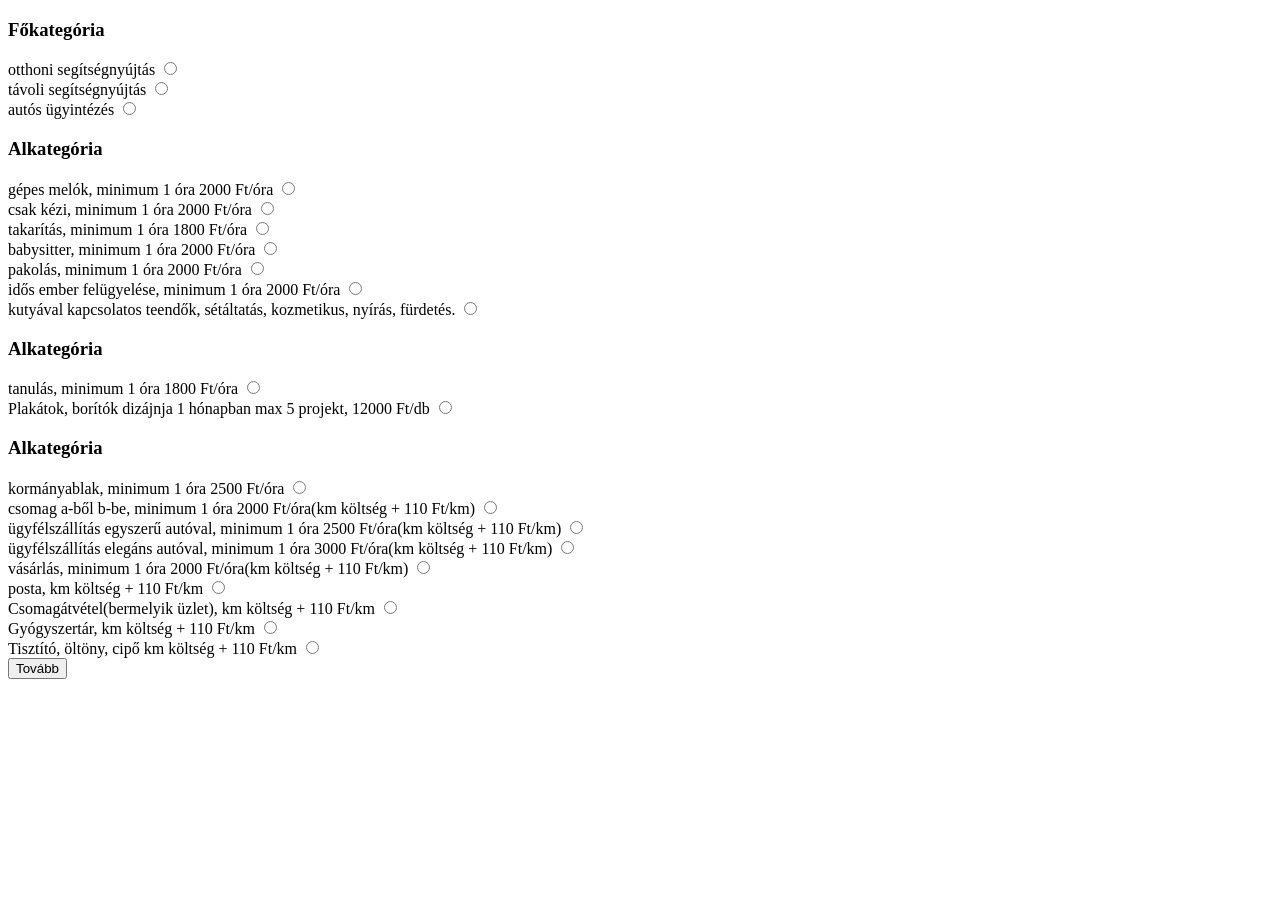
==== index.html @ 7f1c6b9c "Továbblépős oldalak. 1. oldal főketegória + alkat. fizetendő óra kivesz, csak 1 elkategória ( radio)" ====
<!DOCTYPE html>
<html lang="en">

<head>
    <meta charset="UTF-8">
    <meta name="viewport" content="width=device-width, initial-scale=1.0">
    <link rel="stylesheet" href="/quickhelpw.github.io/css/style.css">
    <link rel="stylesheet" href="/quickhelpw.github.io/node_modules/bootstrap/dist/css/bootstrap.min.css">
    <link rel="stylesheet" href="/quickhelpw.github.io/node_modules/font-awesome/css/font-awesome.min.css">
    <link rel="stylesheet" href="https://cdnjs.cloudflare.com/ajax/libs/font-awesome/5.13.0/css/all.min.css" />
    <link href="https://fonts.googleapis.com/css2?family=Quicksand:wght@300;400;500;600;700&display=swap"
        rel="stylesheet" />
    <title>QuickHelp</title>
</head>

<body>
    <div class="row">
        <div class="col-sm">
            <div class="middleBox">
                <h3>Főkategória</h3>
                <div class="container">
                    <label for="os">otthoni segítségnyújtás</label>
                    <input onclick="os()" type="radio" name="Főtípus" id="os">
                </div>
                <div class="container">
                    <label for="ts">távoli segítségnyújtás</label>
                    <input onclick="ts()" type="radio" name="Főtípus" id="ts">
                </div>
                <div class="container">
                    <label for="aü">autós ügyintézés</label>
                    <input onclick="aü()" type="radio" name="Főtípus" id="aü">
                </div>
            </div>
        </div>
        <div class="col-sm">
            <div id="alkat" class="middleBox">
                <div id="alkatOS" class="col-sm">
                    <div>
                        <h3>Alkategória</h3>
                        <div class="container">
                            <label for="gm">gépes melók, minimum 1 óra 2000 Ft/óra</label>
                            <input onclick="sum(this, 2000)" name="amount-input" type="radio" value="1000" id="gm">
                        </div>
                        <div class="container">
                            <label for="csk">csak kézi, minimum 1 óra 2000 Ft/óra</label>
                            <input onclick="sum(this, 2000)" name="amount-input" value="2000" type="radio" id="csk">
                        </div>
                        <div class="container">
                            <label for="tk">takarítás, minimum 1 óra 1800 Ft/óra</label>
                            <input onclick="sum(this, 1800)" name="amount-input" value="1800" type="radio" id="tk">
                        </div>
                        <div class="container">
                            <label for="bs">babysitter, minimum 1 óra 2000 Ft/óra</label>
                            <input onclick="sum(this, 2000)" name="amount-input" value="1800" type="radio" id="bs">
                        </div>
                        <div class="container">
                            <label for="pak">pakolás, minimum 1 óra 2000 Ft/óra</label>
                            <input onclick="sum(this, 2000)" name="amount-input" value="1800" type="radio" id="pak">
                        </div>
                        <div class="container">
                            <label for="ief">idős ember felügyelése, minimum 1 óra 2000 Ft/óra</label>
                            <input onclick="sum(this, 2000)" name="amount-input" value="1800" type="radio" id="ief">
                        </div>
                        <div class="container">
                            <label for="kkt">kutyával kapcsolatos teendők, sétáltatás, kozmetikus, nyírás,
                                fürdetés.</label>
                            <input onclick="sum(this, 2000)" name="amount-input" value="1800" type="radio" id="kkt">
                        </div>
                    </div>
                </div>
                <div id="alkatTS" class="col-sm">
                    <div>
                        <h3>Alkategória</h3>
                        <div class="container">
                            <label for="tn">tanulás, minimum 1 óra 1800 Ft/óra</label>
                            <input onclick="sum(this, 1800)" name="amount-input" value="1800" type="radio" id="tn">
                        </div>
                        <div class="container">
                            <label for="pbd">Plakátok, borítók dizájnja 1 hónapban max 5 projekt, 12000 Ft/db</label>
                            <input onclick="sum(this, 12000)" name="amount-input" value="1800" type="radio" id="pbd">
                        </div>

                    </div>
                </div>
                <div id="alkatAÜ" class="col-sm">
                    <div>
                        <h3>Alkategória</h3>
                        <div class="container">
                            <label for="ka">kormányablak, minimum 1 óra 2500 Ft/óra</label>
                            <input onclick="sum(this, 2500)" name="amount-input" value="1800" type="radio" id="ka">
                        </div>
                        <div class="container">
                            <label for="csab">csomag a-ből b-be, minimum 1 óra 2000 Ft/óra(km költség + 110
                                Ft/km)</label>
                            <input onclick="sum(this, 2000)" name="amount-input" value="1800" type="radio" id="csab">
                        </div>
                        <div class="container">
                            <label for="üegya">ügyfélszállítás egyszerű autóval, minimum 1 óra 2500 Ft/óra(km költség +
                                110 Ft/km)</label>
                            <input onclick="sum(this, 2500)" name="amount-input" value="1800" type="radio" id="üegya">
                        </div>
                        <div class="container">
                            <label for="üela">ügyfélszállítás elegáns autóval, minimum 1 óra 3000 Ft/óra(km költség +
                                110 Ft/km)</label>
                            <input onclick="sum(this, 3000)" name="amount-input" value="1800" type="radio" id="üela">
                        </div>
                        <div class="container">
                            <label for="vs">vásárlás, minimum 1 óra 2000 Ft/óra(km költség + 110 Ft/km)</label>
                            <input onclick="sum(this, 2000)" name="amount-input" value="1800" type="radio" id="vs">
                        </div>
                        <div class="container">
                            <label for="pt">posta, km költség + 110 Ft/km</label>
                            <input onclick="sum(this, 0)" name="amount-input" value="1800" type="radio" id="pt">
                        </div>
                        <div class="container">
                            <label for="csbu">Csomagátvétel(bermelyik üzlet), km költség + 110 Ft/km</label>
                            <input onclick="sum(this, 0)" name="amount-input" value="1800" type="radio" id="csbu">
                        </div>
                        <div class="container">
                            <label for="gyogy">Gyógyszertár, km költség + 110 Ft/km</label>
                            <input onclick="sum(this, 0)" name="amount-input" value="1800" type="radio" id="gyogy">
                        </div>
                        <div class="container">
                            <label for="tisz">Tisztító, öltöny, cipő km költség + 110 Ft/km</label>
                            <input onclick="sum(this, 0)" name="amount-input" value="1800" type="radio" id="tisz">
                        </div>

                    </div>
                </div>
            </div>
        </div>
    </div>
    <div class="row">
        <div class="col-3">
            <a href="/quickhelpw.github.io/autos.html"><button>Tovább</button></a>
        </div>
        
    </div>
    <div id="ide">
        <p></p>
    </div>
    <script src="/quickhelpw.github.io/js/index.js"></script>

</body>

</html>
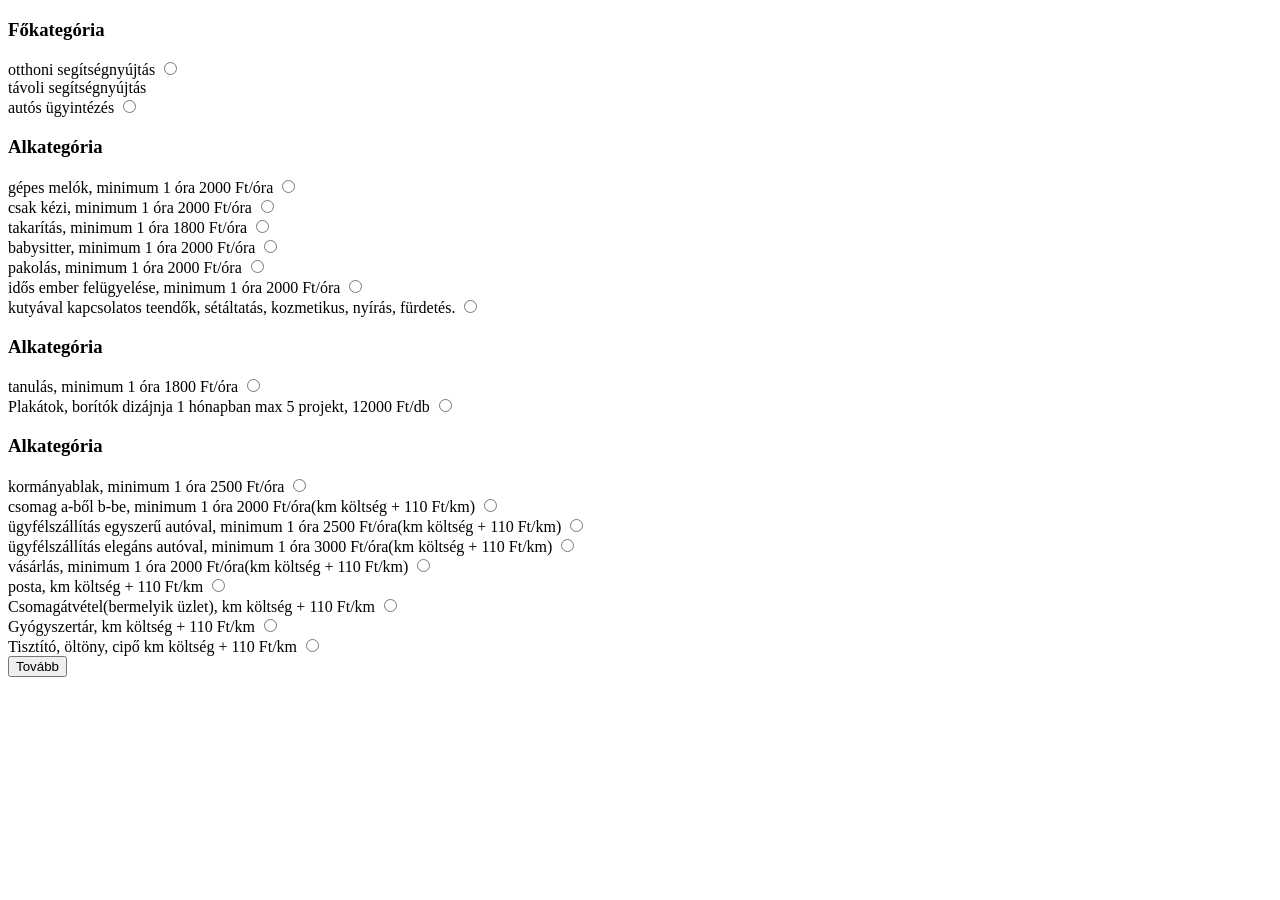
==== commit b447ceca: "Listába rakja a megnyomott időpontok nap és óráját." ====
--- a/index.html
+++ b/index.html
@@ -4,9 +4,9 @@
 <head>
     <meta charset="UTF-8">
     <meta name="viewport" content="width=device-width, initial-scale=1.0">
-    <link rel="stylesheet" href="/quickhelpw.github.io/css/style.css">
-    <link rel="stylesheet" href="/quickhelpw.github.io/node_modules/bootstrap/dist/css/bootstrap.min.css">
-    <link rel="stylesheet" href="/quickhelpw.github.io/node_modules/font-awesome/css/font-awesome.min.css">
+    <link rel="stylesheet" href="../quickhelpw.github.io/css/style.css">
+    <link rel="stylesheet" href="../quickhelpw.github.io/node_modules/bootstrap/dist/css/bootstrap.min.css">
+    <link rel="stylesheet" href="../quickhelpw.github.io/node_modules/font-awesome/css/font-awesome.min.css">
     <link rel="stylesheet" href="https://cdnjs.cloudflare.com/ajax/libs/font-awesome/5.13.0/css/all.min.css" />
     <link href="https://fonts.googleapis.com/css2?family=Quicksand:wght@300;400;500;600;700&display=swap"
         rel="stylesheet" />
@@ -22,9 +22,8 @@
                     <label for="os">otthoni segítségnyújtás</label>
                     <input onclick="os()" type="radio" name="Főtípus" id="os">
                 </div>
-                <div class="container">
-                    <label for="ts">távoli segítségnyújtás</label>
-                    <input onclick="ts()" type="radio" name="Főtípus" id="ts">
+                <div onclick="ts()" class="container" role="button">
+                    távoli segítségnyújtás
                 </div>
                 <div class="container">
                     <label for="aü">autós ügyintézés</label>
@@ -132,14 +131,11 @@
     </div>
     <div class="row">
         <div class="col-3">
-            <a href="/quickhelpw.github.io/autos.html"><button>Tovább</button></a>
+            <button onclick="ellenörzés()">Tovább</button>
         </div>
         
-    </div>
-    <div id="ide">
-        <p></p>
-    </div>
-    <script src="/quickhelpw.github.io/js/index.js"></script>
+    
+    <script src="../quickhelpw.github.io/js/index.js"></script>
 
 </body>
 
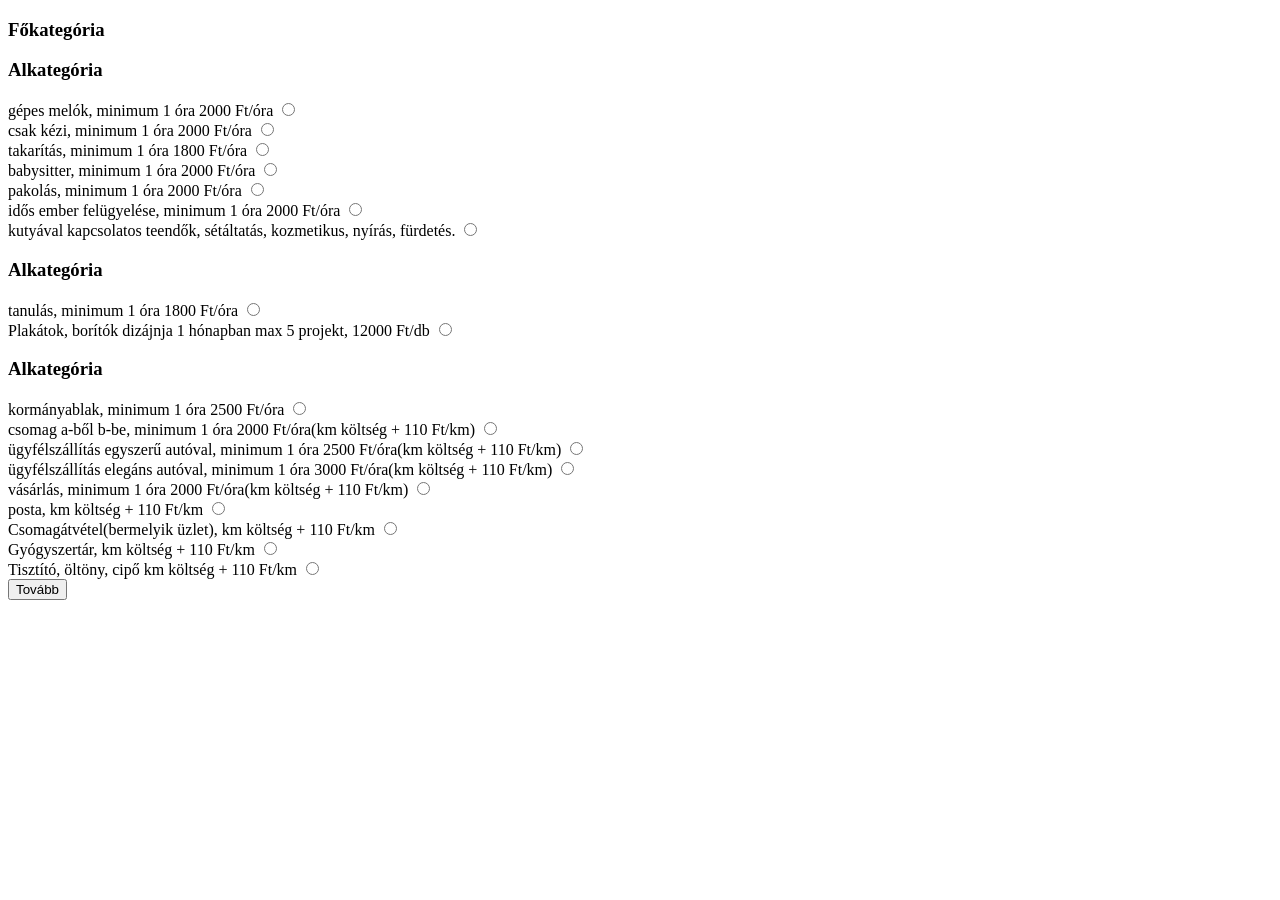
==== commit f4fdc4ac: "Alkategóriás Div-ek elkezdve." ====
--- a/index.html
+++ b/index.html
@@ -18,16 +18,8 @@
         <div class="col-sm">
             <div class="middleBox">
                 <h3>Főkategória</h3>
-                <div class="container">
-                    <label for="os">otthoni segítségnyújtás</label>
-                    <input onclick="os()" type="radio" name="Főtípus" id="os">
-                </div>
-                <div onclick="ts()" class="container" role="button">
-                    távoli segítségnyújtás
-                </div>
-                <div class="container">
-                    <label for="aü">autós ügyintézés</label>
-                    <input onclick="aü()" type="radio" name="Főtípus" id="aü">
+                <div id="fokat" class="container">
+
                 </div>
             </div>
         </div>
@@ -36,34 +28,37 @@
                 <div id="alkatOS" class="col-sm">
                     <div>
                         <h3>Alkategória</h3>
+                        <div id="alkat" class="container">
+
+                        </div>
                         <div class="container">
                             <label for="gm">gépes melók, minimum 1 óra 2000 Ft/óra</label>
-                            <input onclick="sum(this, 2000)" name="amount-input" type="radio" value="1000" id="gm">
+                            <input onclick="passValues(2000)" name="amount-input" type="radio" value="1000" id="gm">
                         </div>
                         <div class="container">
                             <label for="csk">csak kézi, minimum 1 óra 2000 Ft/óra</label>
-                            <input onclick="sum(this, 2000)" name="amount-input" value="2000" type="radio" id="csk">
+                            <input onclick="passValues(2000)" name="amount-input" value="2000" type="radio" id="csk">
                         </div>
                         <div class="container">
                             <label for="tk">takarítás, minimum 1 óra 1800 Ft/óra</label>
-                            <input onclick="sum(this, 1800)" name="amount-input" value="1800" type="radio" id="tk">
+                            <input onclick="passValues(1800)" name="amount-input" value="1800" type="radio" id="tk">
                         </div>
                         <div class="container">
                             <label for="bs">babysitter, minimum 1 óra 2000 Ft/óra</label>
-                            <input onclick="sum(this, 2000)" name="amount-input" value="1800" type="radio" id="bs">
+                            <input onclick="passValues(2000)" name="amount-input" value="1800" type="radio" id="bs">
                         </div>
                         <div class="container">
                             <label for="pak">pakolás, minimum 1 óra 2000 Ft/óra</label>
-                            <input onclick="sum(this, 2000)" name="amount-input" value="1800" type="radio" id="pak">
+                            <input onclick="passValues(2000)" name="amount-input" value="1800" type="radio" id="pak">
                         </div>
                         <div class="container">
                             <label for="ief">idős ember felügyelése, minimum 1 óra 2000 Ft/óra</label>
-                            <input onclick="sum(this, 2000)" name="amount-input" value="1800" type="radio" id="ief">
+                            <input onclick="passValues(2000)" name="amount-input" value="1800" type="radio" id="ief">
                         </div>
                         <div class="container">
                             <label for="kkt">kutyával kapcsolatos teendők, sétáltatás, kozmetikus, nyírás,
                                 fürdetés.</label>
-                            <input onclick="sum(this, 2000)" name="amount-input" value="1800" type="radio" id="kkt">
+                            <input onclick="passValues(2000)" name="amount-input" value="1800" type="radio" id="kkt">
                         </div>
                     </div>
                 </div>
@@ -72,11 +67,11 @@
                         <h3>Alkategória</h3>
                         <div class="container">
                             <label for="tn">tanulás, minimum 1 óra 1800 Ft/óra</label>
-                            <input onclick="sum(this, 1800)" name="amount-input" value="1800" type="radio" id="tn">
+                            <input onclick="passValues(1800)" name="amount-input" value="1800" type="radio" id="tn">
                         </div>
                         <div class="container">
                             <label for="pbd">Plakátok, borítók dizájnja 1 hónapban max 5 projekt, 12000 Ft/db</label>
-                            <input onclick="sum(this, 12000)" name="amount-input" value="1800" type="radio" id="pbd">
+                            <input onclick="passValues(12000)" name="amount-input" value="1800" type="radio" id="pbd">
                         </div>
 
                     </div>
@@ -86,42 +81,42 @@
                         <h3>Alkategória</h3>
                         <div class="container">
                             <label for="ka">kormányablak, minimum 1 óra 2500 Ft/óra</label>
-                            <input onclick="sum(this, 2500)" name="amount-input" value="1800" type="radio" id="ka">
+                            <input onclick="passValues(2500)" name="amount-input" value="1800" type="radio" id="ka">
                         </div>
                         <div class="container">
                             <label for="csab">csomag a-ből b-be, minimum 1 óra 2000 Ft/óra(km költség + 110
                                 Ft/km)</label>
-                            <input onclick="sum(this, 2000)" name="amount-input" value="1800" type="radio" id="csab">
+                            <input onclick="passValues(2000)" name="amount-input" value="1800" type="radio" id="csab">
                         </div>
                         <div class="container">
                             <label for="üegya">ügyfélszállítás egyszerű autóval, minimum 1 óra 2500 Ft/óra(km költség +
                                 110 Ft/km)</label>
-                            <input onclick="sum(this, 2500)" name="amount-input" value="1800" type="radio" id="üegya">
+                            <input onclick="passValues(2500)" name="amount-input" value="1800" type="radio" id="üegya">
                         </div>
                         <div class="container">
                             <label for="üela">ügyfélszállítás elegáns autóval, minimum 1 óra 3000 Ft/óra(km költség +
                                 110 Ft/km)</label>
-                            <input onclick="sum(this, 3000)" name="amount-input" value="1800" type="radio" id="üela">
+                            <input onclick="passValues(3000)" name="amount-input" value="1800" type="radio" id="üela">
                         </div>
                         <div class="container">
                             <label for="vs">vásárlás, minimum 1 óra 2000 Ft/óra(km költség + 110 Ft/km)</label>
-                            <input onclick="sum(this, 2000)" name="amount-input" value="1800" type="radio" id="vs">
+                            <input onclick="passValues(2000)" name="amount-input" value="1800" type="radio" id="vs">
                         </div>
                         <div class="container">
                             <label for="pt">posta, km költség + 110 Ft/km</label>
-                            <input onclick="sum(this, 0)" name="amount-input" value="1800" type="radio" id="pt">
+                            <input onclick="passValues(0)" name="amount-input" value="1800" type="radio" id="pt">
                         </div>
                         <div class="container">
                             <label for="csbu">Csomagátvétel(bermelyik üzlet), km költség + 110 Ft/km</label>
-                            <input onclick="sum(this, 0)" name="amount-input" value="1800" type="radio" id="csbu">
+                            <input onclick="passValues(0)" name="amount-input" value="1800" type="radio" id="csbu">
                         </div>
                         <div class="container">
                             <label for="gyogy">Gyógyszertár, km költség + 110 Ft/km</label>
-                            <input onclick="sum(this, 0)" name="amount-input" value="1800" type="radio" id="gyogy">
+                            <input onclick="passValues(0)" name="amount-input" value="1800" type="radio" id="gyogy">
                         </div>
                         <div class="container">
                             <label for="tisz">Tisztító, öltöny, cipő km költség + 110 Ft/km</label>
-                            <input onclick="sum(this, 0)" name="amount-input" value="1800" type="radio" id="tisz">
+                            <input onclick="passValues(0)" name="amount-input" value="1800" type="radio" id="tisz">
                         </div>
 
                     </div>
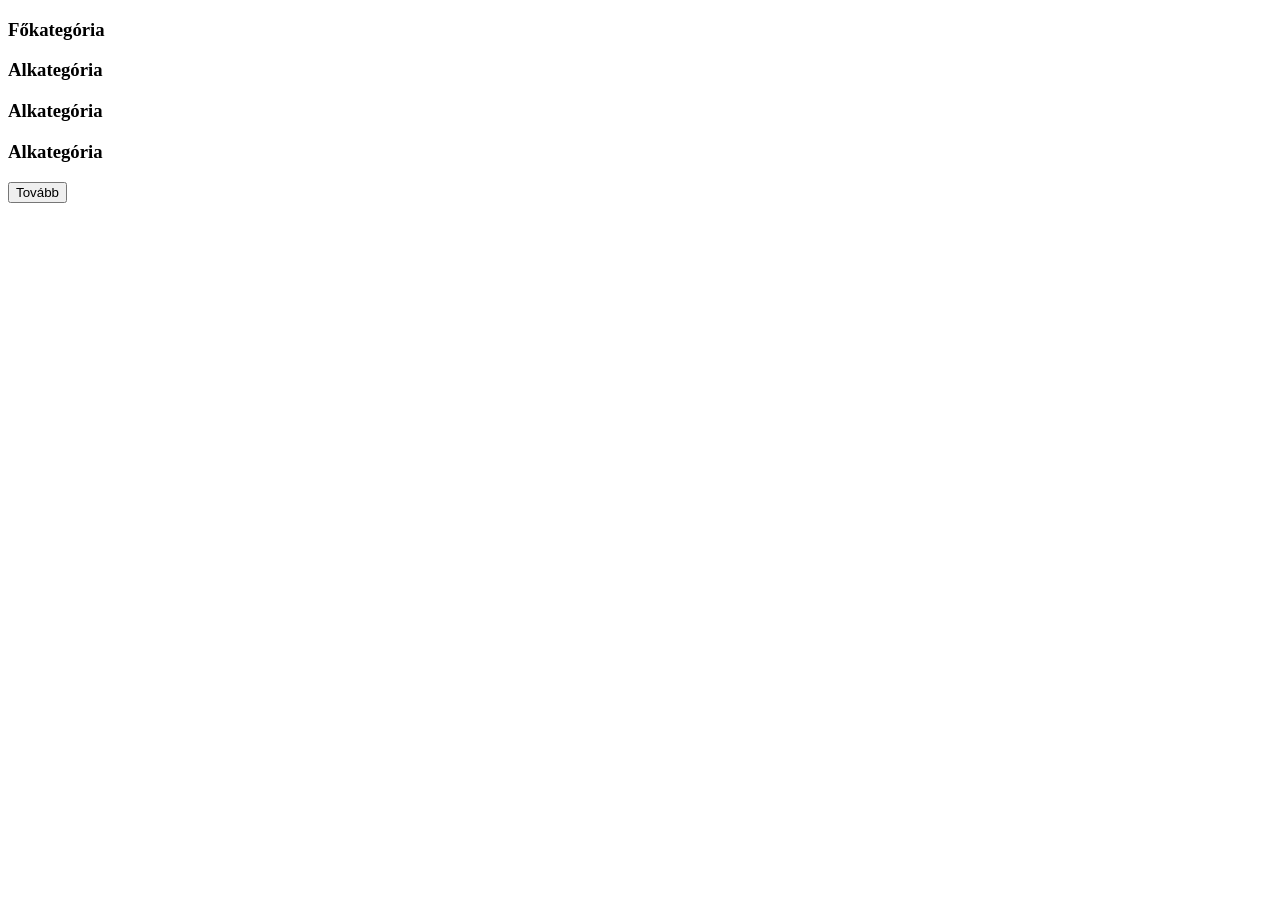
==== commit 64f7a59e: "Elkészült az objektumból olvasás." ====
--- a/index.html
+++ b/index.html
@@ -12,14 +12,12 @@
         rel="stylesheet" />
     <title>QuickHelp</title>
 </head>
-
 <body>
     <div class="row">
         <div class="col-sm">
             <div class="middleBox">
                 <h3>Főkategória</h3>
                 <div id="fokat" class="container">
-
                 </div>
             </div>
         </div>
@@ -28,97 +26,16 @@
                 <div id="alkatOS" class="col-sm">
                     <div>
                         <h3>Alkategória</h3>
-                        <div id="alkat" class="container">
-
-                        </div>
-                        <div class="container">
-                            <label for="gm">gépes melók, minimum 1 óra 2000 Ft/óra</label>
-                            <input onclick="passValues(2000)" name="amount-input" type="radio" value="1000" id="gm">
-                        </div>
-                        <div class="container">
-                            <label for="csk">csak kézi, minimum 1 óra 2000 Ft/óra</label>
-                            <input onclick="passValues(2000)" name="amount-input" value="2000" type="radio" id="csk">
-                        </div>
-                        <div class="container">
-                            <label for="tk">takarítás, minimum 1 óra 1800 Ft/óra</label>
-                            <input onclick="passValues(1800)" name="amount-input" value="1800" type="radio" id="tk">
-                        </div>
-                        <div class="container">
-                            <label for="bs">babysitter, minimum 1 óra 2000 Ft/óra</label>
-                            <input onclick="passValues(2000)" name="amount-input" value="1800" type="radio" id="bs">
-                        </div>
-                        <div class="container">
-                            <label for="pak">pakolás, minimum 1 óra 2000 Ft/óra</label>
-                            <input onclick="passValues(2000)" name="amount-input" value="1800" type="radio" id="pak">
-                        </div>
-                        <div class="container">
-                            <label for="ief">idős ember felügyelése, minimum 1 óra 2000 Ft/óra</label>
-                            <input onclick="passValues(2000)" name="amount-input" value="1800" type="radio" id="ief">
-                        </div>
-                        <div class="container">
-                            <label for="kkt">kutyával kapcsolatos teendők, sétáltatás, kozmetikus, nyírás,
-                                fürdetés.</label>
-                            <input onclick="passValues(2000)" name="amount-input" value="1800" type="radio" id="kkt">
-                        </div>
                     </div>
                 </div>
                 <div id="alkatTS" class="col-sm">
                     <div>
                         <h3>Alkategória</h3>
-                        <div class="container">
-                            <label for="tn">tanulás, minimum 1 óra 1800 Ft/óra</label>
-                            <input onclick="passValues(1800)" name="amount-input" value="1800" type="radio" id="tn">
-                        </div>
-                        <div class="container">
-                            <label for="pbd">Plakátok, borítók dizájnja 1 hónapban max 5 projekt, 12000 Ft/db</label>
-                            <input onclick="passValues(12000)" name="amount-input" value="1800" type="radio" id="pbd">
-                        </div>
-
                     </div>
                 </div>
                 <div id="alkatAÜ" class="col-sm">
                     <div>
                         <h3>Alkategória</h3>
-                        <div class="container">
-                            <label for="ka">kormányablak, minimum 1 óra 2500 Ft/óra</label>
-                            <input onclick="passValues(2500)" name="amount-input" value="1800" type="radio" id="ka">
-                        </div>
-                        <div class="container">
-                            <label for="csab">csomag a-ből b-be, minimum 1 óra 2000 Ft/óra(km költség + 110
-                                Ft/km)</label>
-                            <input onclick="passValues(2000)" name="amount-input" value="1800" type="radio" id="csab">
-                        </div>
-                        <div class="container">
-                            <label for="üegya">ügyfélszállítás egyszerű autóval, minimum 1 óra 2500 Ft/óra(km költség +
-                                110 Ft/km)</label>
-                            <input onclick="passValues(2500)" name="amount-input" value="1800" type="radio" id="üegya">
-                        </div>
-                        <div class="container">
-                            <label for="üela">ügyfélszállítás elegáns autóval, minimum 1 óra 3000 Ft/óra(km költség +
-                                110 Ft/km)</label>
-                            <input onclick="passValues(3000)" name="amount-input" value="1800" type="radio" id="üela">
-                        </div>
-                        <div class="container">
-                            <label for="vs">vásárlás, minimum 1 óra 2000 Ft/óra(km költség + 110 Ft/km)</label>
-                            <input onclick="passValues(2000)" name="amount-input" value="1800" type="radio" id="vs">
-                        </div>
-                        <div class="container">
-                            <label for="pt">posta, km költség + 110 Ft/km</label>
-                            <input onclick="passValues(0)" name="amount-input" value="1800" type="radio" id="pt">
-                        </div>
-                        <div class="container">
-                            <label for="csbu">Csomagátvétel(bermelyik üzlet), km költség + 110 Ft/km</label>
-                            <input onclick="passValues(0)" name="amount-input" value="1800" type="radio" id="csbu">
-                        </div>
-                        <div class="container">
-                            <label for="gyogy">Gyógyszertár, km költség + 110 Ft/km</label>
-                            <input onclick="passValues(0)" name="amount-input" value="1800" type="radio" id="gyogy">
-                        </div>
-                        <div class="container">
-                            <label for="tisz">Tisztító, öltöny, cipő km költség + 110 Ft/km</label>
-                            <input onclick="passValues(0)" name="amount-input" value="1800" type="radio" id="tisz">
-                        </div>
-
                     </div>
                 </div>
             </div>
@@ -128,10 +45,6 @@
         <div class="col-3">
             <button onclick="ellenörzés()">Tovább</button>
         </div>
-        
-    
-    <script src="../quickhelpw.github.io/js/index.js"></script>
-
+        <script src="../quickhelpw.github.io/js/index.js"></script>
 </body>
-
 </html>
